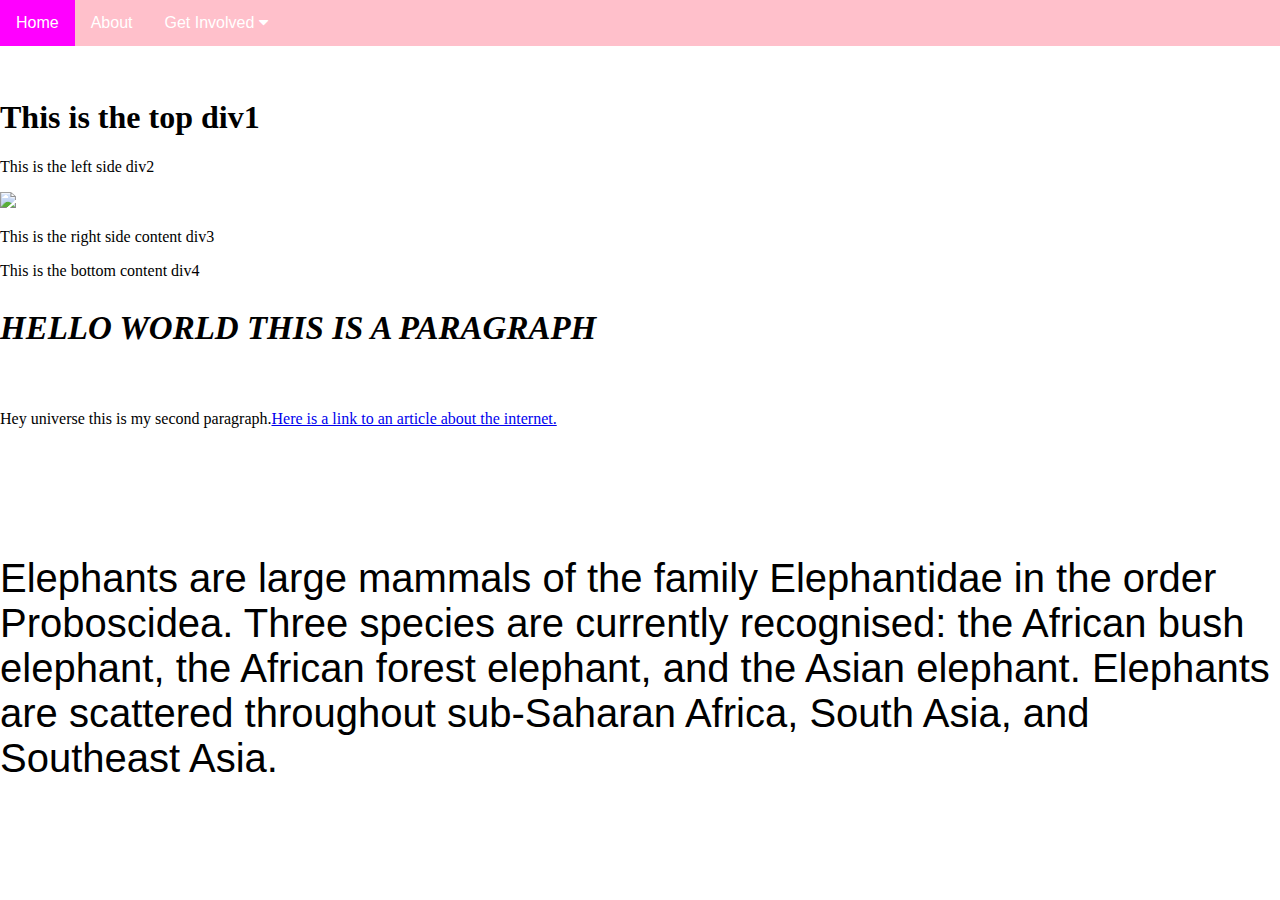
==== index.html @ c9230eb5 "first draft" ====
<!DOCTYPE html>
<html>
<head>
<link rel="stylesheet" href="https://cdnjs.cloudflare.com/ajax/libs/font-awesome/4.7.0/css/font-awesome.min.css">
<style>
* {
  box-sizing: border-box;
}

body {
  margin: 0;
}

.navbar {
  overflow: hidden;
  background-color: pink;
  font-family: Arial, Helvetica, sans-serif;
}

.navbar a {
  float: left;
  font-size: 16px;
  color: white;
  text-align: center;
  padding: 14px 16px;
  text-decoration: none;
}

.dropdown {
  float: left;
  overflow: hidden;
}

.dropdown .dropbtn {
  font-size: 16px;
  border: none;
  outline: none;
  color: white;
  padding: 14px 16px;
  background-color: inherit;
  font: inherit;
  margin: 0;
}

.navbar a:hover, .dropdown:hover .dropbtn {
  background-color: magenta;
}

.dropdown-content {
  display: none;
  position: absolute;
  background-color: #f9f9f9;
  width: 100%;
  left: 0;
  box-shadow: 0px 8px 16px 0px rgba(0,0,0,0.2);
  z-index: 1;
}

.dropdown-content .header {
  background: orange;
  padding: 16px;
  color: white;
}

.dropdown:hover .dropdown-content {
  display: block;
}

/* Create three equal columns that floats next to each other */
.column {
  float: left;
  width: 33.33%;
  padding: 10px;
  background-color: #ccc;
  height: 250px;
}

.column a {
  float: none;
  color: lightblue;
  padding: 16px;
  text-decoration: none;
  display: block;
  text-align: left;
}

.column a:hover {
  background-color: #ddd;
}

/* Clear floats after the columns */
.row:after {
  content: "";
  display: table;
  clear: both;
}

/* Responsive layout - makes the three columns stack on top of each other instead of next to each other */
@media screen and (max-width: 600px) {
  .column {
    width: 100%;
    height: auto;
  }
}
</style>
</head>
<body>
<!--Navigation bar-->

<div class="navbar">
  <a href="homebutton.html">Home</a> <!--Links go here-->
  <a href="#about">About</a>
  <div class="dropdown">
    <button class="dropbtn">Get Involved
      <i class="fa fa-caret-down"></i>
    </button>
    <div class="dropdown-content">
      <div class="header">
        <h2>What is Fair Trade?</h2>
      </div>
      <div class="row">
        <div class="column">
          <h3>Effects</h3>
          <a href="#">Animals</a>
          <a href="#">Enviroment</a>
          <a href="#">People</a>
        </div>
        <div class="column">
          <h3>Category 2</h3>
          <a href="#">Link 1</a>
          <a href="#">Link 2</a>
          <a href="#">Link 3</a>
        </div>
        <div class="column">
          <h3>Category 3</h3>
          <a href="#">Link 1</a>
          <a href="#">Link 2</a>
          <a href="#">Link 3</a>
        </div>
      </div>
    </div>
  </div>
</div>

<div style="padding:16px">


</div>

</body>
</html>
<!Navigation code ends here-->

<html>

    <head>
        <title>Hello title!</title>
        <link rel="stylesheet" type=text/css" href="css/main.css">
    </head>


  <div id="div1">
  <h1> This is the top div1</h>
</div>

<div id="div2">
    <p>This is the left side div2</p>
  </div>

<div id="div3">
        <img src="Images/TheInternet.png">
        <p>This is the right side content div3</p>
</div>

<div id="div4">
        <p>This is the bottom content div4</p>
      </div>

        <p class="b">HELLO WORLD THIS IS A PARAGRAPH</p> <!--This is a comment-->
        <br>
        <p> Hey universe this is my second paragraph.<a href="https://www.tripadvisor.com">Here is a link to an article about the internet.</a></p> <!--This is a comment-->
        <br>
          <br>
          <br>
         <!--Image-->
          <br>
            <p class="a"> Elephants are large mammals of the family Elephantidae in the order Proboscidea. Three species are currently recognised: the African bush elephant, the African forest elephant, and the Asian elephant. Elephants are scattered throughout sub-Saharan Africa, South Asia, and Southeast Asia.</p> <!--This is a comment-->
<br>
<br>
<br>
<br>
<body>

<!--background attachment propertyvv-->
<html>
<head>
<style>
body  {
background-repeat: repeat;
background-attachment: scroll;
}
p.a {
font: 40px arial, sans-serif;
}

p.b {
font: italic bold 33px/30px Georgia, serif;
}

</style>
</head>
<body>



</html>
---- css/main.css ----
/* Ref:  http://www.w3schools.com/css/css_syntax.asp */
body, html {
	height: 100%;
	Width: 100%;
}
body { /* General style rules for the body section */
	/*background-color:purple;*/
		text-align:center;
}

h1 { /* Matches elements with h3 tag */
	/*color: blue;*/
	text-decoration: underline;
}

#div1 { /* Matches element with id=SimpleDiv */
	background-color: skyblue;

	color: lightblue;


	border-style: solid groove;
  border-width: 5px;
	border-color: orange;
	margin: 5%;
	padding: 6px;


}
#div2{
	/*background-color: blue;*/
	margin: 5%;
	padding: 6px;
	float: left;
	width: 20%;
}
#div3{
	/*background-color: magenta;*/
	margin: 5%;
	padding: 6px;
	float:right;
	width 50%;
}
#div4{
	/*background-color: pink;*/
	margin: 5%;
	padding: 6px;
	clear:both;
}
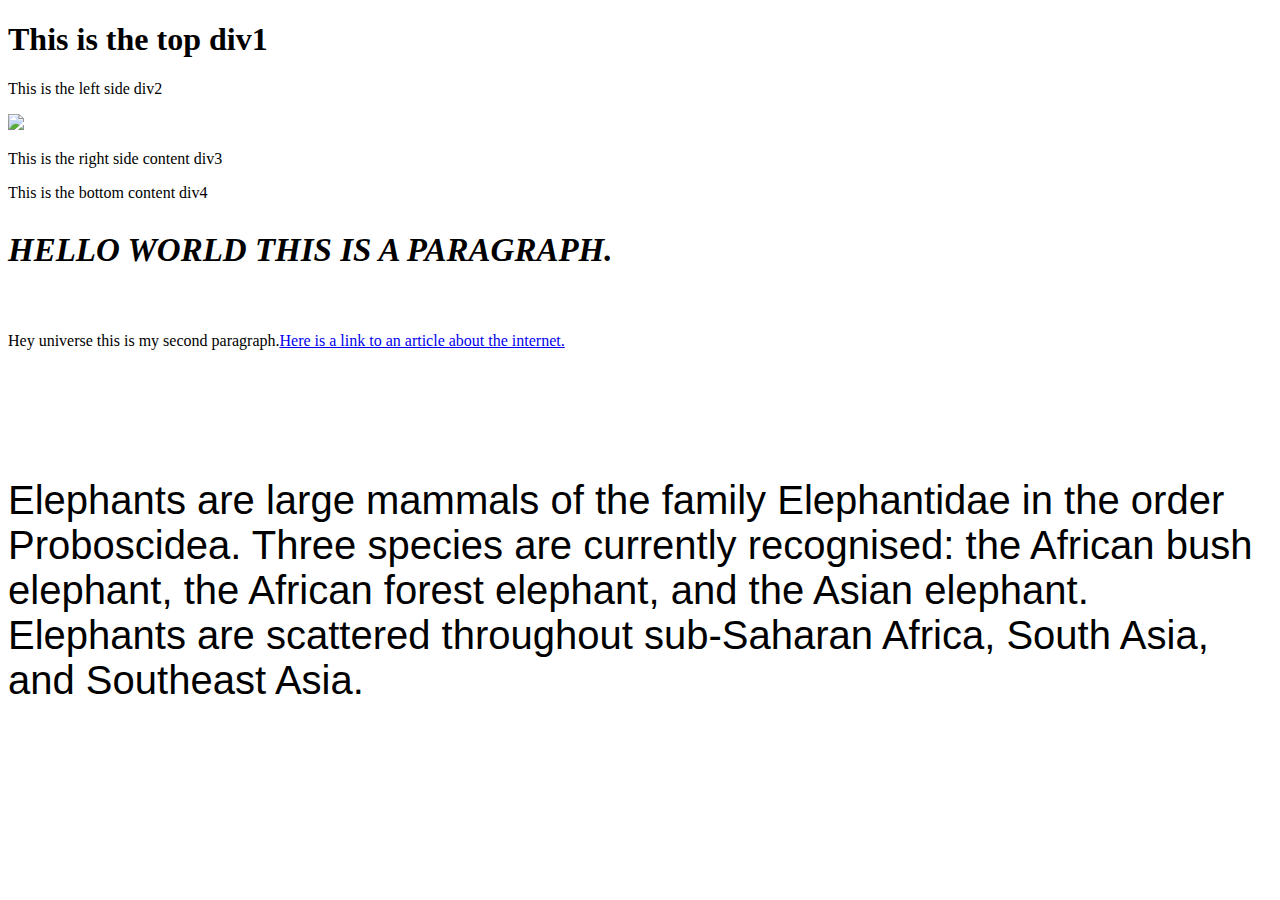
==== commit 0fad652e: "update index" ====
--- a/index.html
+++ b/index.html
@@ -1,155 +1,4 @@
 <!DOCTYPE html>
-<html>
-<head>
-<link rel="stylesheet" href="https://cdnjs.cloudflare.com/ajax/libs/font-awesome/4.7.0/css/font-awesome.min.css">
-<style>
-* {
-  box-sizing: border-box;
-}
-
-body {
-  margin: 0;
-}
-
-.navbar {
-  overflow: hidden;
-  background-color: pink;
-  font-family: Arial, Helvetica, sans-serif;
-}
-
-.navbar a {
-  float: left;
-  font-size: 16px;
-  color: white;
-  text-align: center;
-  padding: 14px 16px;
-  text-decoration: none;
-}
-
-.dropdown {
-  float: left;
-  overflow: hidden;
-}
-
-.dropdown .dropbtn {
-  font-size: 16px;
-  border: none;
-  outline: none;
-  color: white;
-  padding: 14px 16px;
-  background-color: inherit;
-  font: inherit;
-  margin: 0;
-}
-
-.navbar a:hover, .dropdown:hover .dropbtn {
-  background-color: magenta;
-}
-
-.dropdown-content {
-  display: none;
-  position: absolute;
-  background-color: #f9f9f9;
-  width: 100%;
-  left: 0;
-  box-shadow: 0px 8px 16px 0px rgba(0,0,0,0.2);
-  z-index: 1;
-}
-
-.dropdown-content .header {
-  background: orange;
-  padding: 16px;
-  color: white;
-}
-
-.dropdown:hover .dropdown-content {
-  display: block;
-}
-
-/* Create three equal columns that floats next to each other */
-.column {
-  float: left;
-  width: 33.33%;
-  padding: 10px;
-  background-color: #ccc;
-  height: 250px;
-}
-
-.column a {
-  float: none;
-  color: lightblue;
-  padding: 16px;
-  text-decoration: none;
-  display: block;
-  text-align: left;
-}
-
-.column a:hover {
-  background-color: #ddd;
-}
-
-/* Clear floats after the columns */
-.row:after {
-  content: "";
-  display: table;
-  clear: both;
-}
-
-/* Responsive layout - makes the three columns stack on top of each other instead of next to each other */
-@media screen and (max-width: 600px) {
-  .column {
-    width: 100%;
-    height: auto;
-  }
-}
-</style>
-</head>
-<body>
-<!--Navigation bar-->
-
-<div class="navbar">
-  <a href="homebutton.html">Home</a> <!--Links go here-->
-  <a href="#about">About</a>
-  <div class="dropdown">
-    <button class="dropbtn">Get Involved
-      <i class="fa fa-caret-down"></i>
-    </button>
-    <div class="dropdown-content">
-      <div class="header">
-        <h2>What is Fair Trade?</h2>
-      </div>
-      <div class="row">
-        <div class="column">
-          <h3>Effects</h3>
-          <a href="#">Animals</a>
-          <a href="#">Enviroment</a>
-          <a href="#">People</a>
-        </div>
-        <div class="column">
-          <h3>Category 2</h3>
-          <a href="#">Link 1</a>
-          <a href="#">Link 2</a>
-          <a href="#">Link 3</a>
-        </div>
-        <div class="column">
-          <h3>Category 3</h3>
-          <a href="#">Link 1</a>
-          <a href="#">Link 2</a>
-          <a href="#">Link 3</a>
-        </div>
-      </div>
-    </div>
-  </div>
-</div>
-
-<div style="padding:16px">
-
-
-</div>
-
-</body>
-</html>
-<!Navigation code ends here-->
 
 <html>
 
@@ -176,7 +25,7 @@
         <p>This is the bottom content div4</p>
       </div>
 
-        <p class="b">HELLO WORLD THIS IS A PARAGRAPH</p> <!--This is a comment-->
+        <p class="b">HELLO WORLD THIS IS A PARAGRAPH.</p> <!--This is a comment-->
         <br>
         <p> Hey universe this is my second paragraph.<a href="https://www.tripadvisor.com">Here is a link to an article about the internet.</a></p> <!--This is a comment-->
         <br>
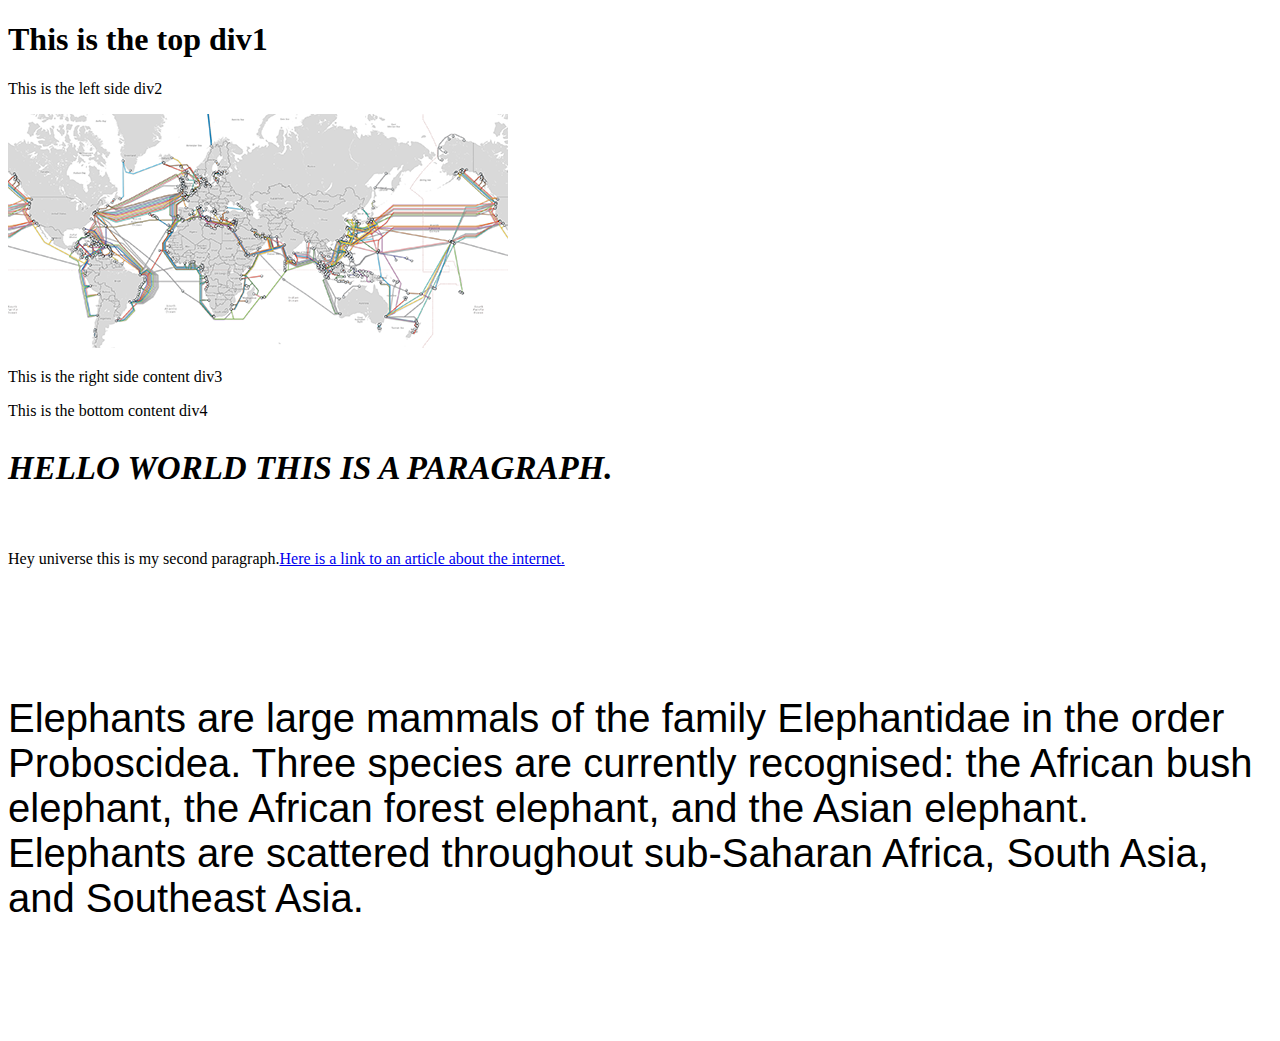
==== commit 9b33e71e: "Update index.html" ====
--- a/index.html
+++ b/index.html
@@ -17,7 +17,7 @@
   </div>
 
 <div id="div3">
-        <img src="Images/TheInternet.png">
+        <img src="images/TheInternet.png">
         <p>This is the right side content div3</p>
 </div>
 
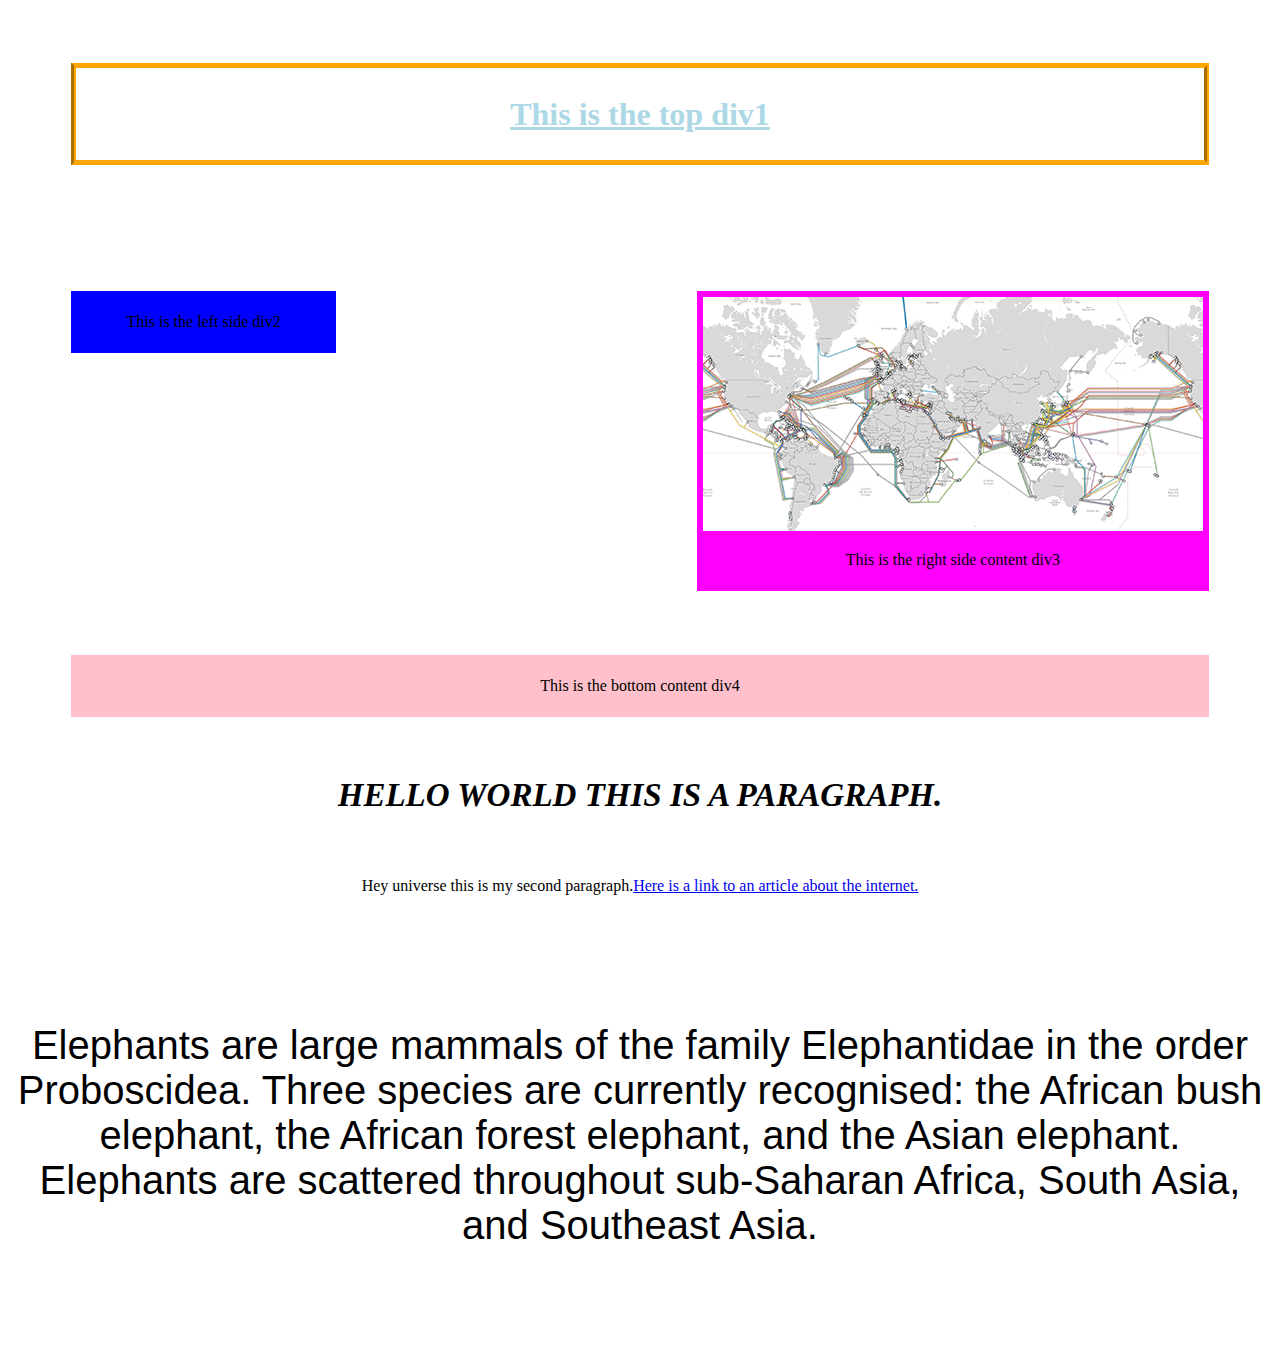
==== commit 7b6ba97e: "Update index.html" ====
--- a/index.html
+++ b/index.html
@@ -4,7 +4,7 @@
 
     <head>
         <title>Hello title!</title>
-        <link rel="stylesheet" type=text/css" href="css/main.css">
+        <link rel="stylesheet" type="text/css" href="css/main.css">
     </head>
 
 
--- a/css/main.css
+++ b/css/main.css
@@ -1,19 +1,19 @@
-/* Ref:  http://www.w3schools.com/css/css_syntax.asp */
+Ref:  http://www.w3schools.com/css/css_syntax.asp
 body, html {
 	height: 100%;
 	Width: 100%;
 }
-body { /* General style rules for the body section */
-	/*background-color:purple;*/
+body {  General style rules for the body section
+	background-color:purple;
 		text-align:center;
 }
 
-h1 { /* Matches elements with h3 tag */
-	/*color: blue;*/
+h1 { Matches elements with h3 tag
+	color: blue;
 	text-decoration: underline;
 }
 
-#div1 { /* Matches element with id=SimpleDiv */
+#div1 {  Matches element with id=SimpleDiv
 	background-color: skyblue;
 
 	color: lightblue;
@@ -28,21 +28,21 @@
 
 }
 #div2{
-	/*background-color: blue;*/
+	background-color: blue;
 	margin: 5%;
 	padding: 6px;
 	float: left;
 	width: 20%;
 }
 #div3{
-	/*background-color: magenta;*/
+	background-color: magenta;
 	margin: 5%;
 	padding: 6px;
 	float:right;
 	width 50%;
 }
 #div4{
-	/*background-color: pink;*/
+	background-color: pink;
 	margin: 5%;
 	padding: 6px;
 	clear:both;
